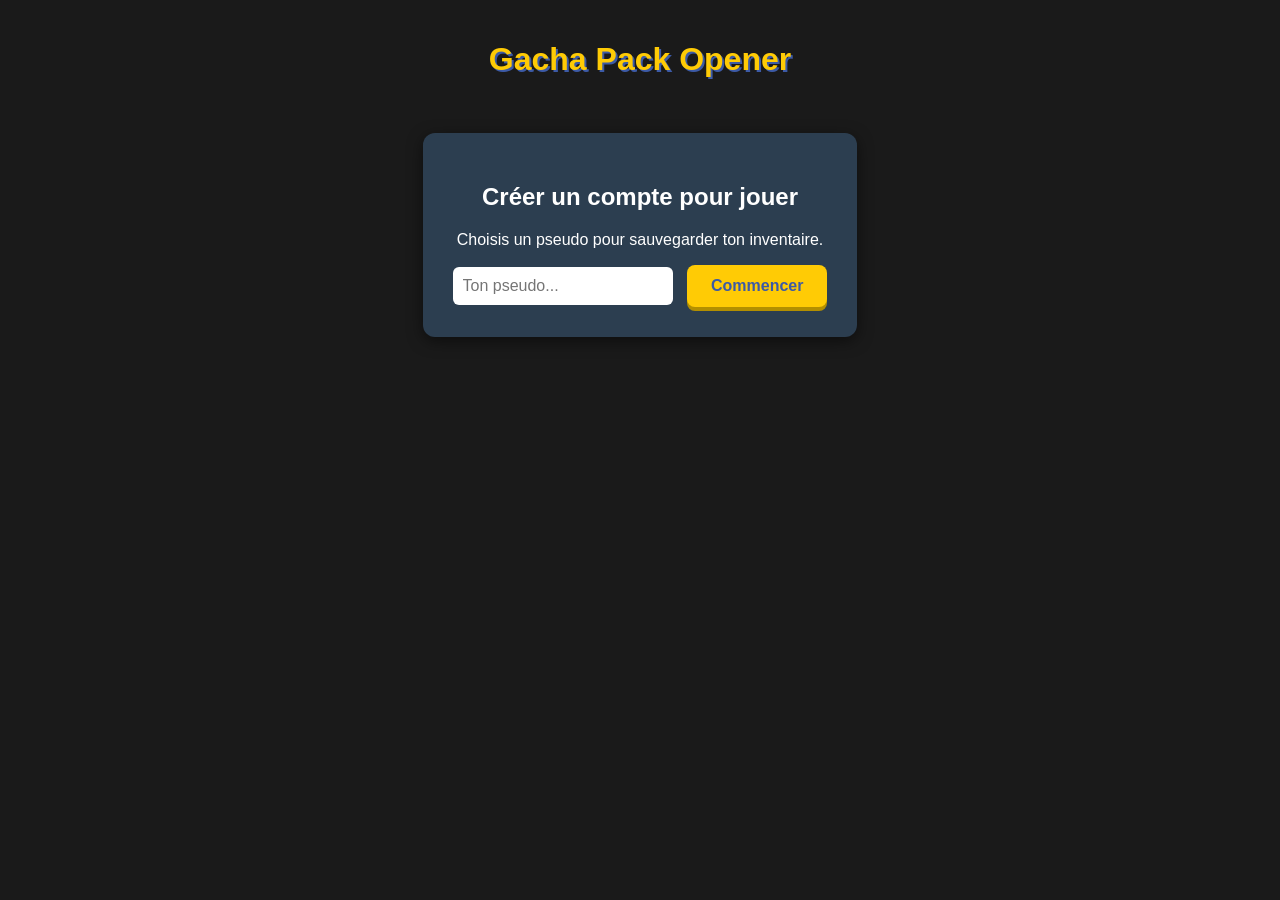
==== index.html @ 77a1f9d4 "version initiale" ====
<!DOCTYPE html>
<html lang="fr">
<head>
    <meta charset="UTF-8">
    <meta name="viewport" content="width=device-width, initial-scale=1.0">
    <title>Gacha Pack Opener & Inventaire 3D</title>
    <!-- Feuille de style externe déplacée dans /style/ -->
    <link rel="stylesheet" href="style/style.css">
    
    <!-- Scripts JavaScript déplacés dans /js/ -->
    <script src="js/series.js" defer></script>
    <script src="js/app.js" defer></script>
</head>
<body>

    <!-- Calque d'assombrissement pour le focus des cartes -->
    <div id="overlay"></div>

    <!-- Conteneur isolé du portail de zoom 3D -->
    <div id="zoom-portal">
        <div class="portal-card-wrapper" id="portal-wrapper"></div>
    </div>

    <h1>Gacha Pack Opener</h1>

    <!-- ÉCRAN 1 : FORMULAIRE DE COMPTE -->
    <div id="auth-screen" class="screen active">
        <div class="form-container">
            <h2>Créer un compte pour jouer</h2>
            <p>Choisis un pseudo pour sauvegarder ton inventaire.</p>
            <input type="text" id="username-input" placeholder="Ton pseudo..." maxlength="15">
            <button id="login-btn">Commencer</button>
        </div>
    </div>

    <!-- ÉCRAN 2 : ZONE DE JEU -->
    <div id="game-screen" class="screen">
        <div class="profile-bar">
            <span>Joueur : <strong id="display-username" style="color: #ffcb05;"></strong></span>
            
            <label for="series-select" style="margin-left: 20px; margin-right: 5px;">Série :</label>
            <select id="series-select"></select>

            <button id="logout-btn" class="logout-btn">Changer de compte</button>
        </div>

        <button id="draw-btn">Ouvrir un pack</button>
        
        <div id="pack-container"></div>

        <!-- Section de l'inventaire persistant -->
        <div class="inventory-section">
            <h3>Mon Inventaire</h3>
            <div id="inventory-grid" class="inventory-grid"></div>
        </div>
    </div>

</body>
</html>
---- style/style.css ----
body {
    font-family: 'Segoe UI', Tahoma, Geneva, Verdana, sans-serif;
    background-color: #1a1a1a;
    color: #ffffff;
    display: flex;
    flex-direction: column;
    align-items: center;
    min-height: 100vh;
    margin: 0;
    padding: 20px;
    box-sizing: border-box;
    perspective: 1200px;
}

h1 {
    color: #ffcb05;
    text-shadow: 2px 2px #3c5aa6;
    margin-bottom: 5px;
}

/* Écrans de l'application */
.screen {
    display: none;
    flex-direction: column;
    align-items: center;
    width: 100%;
    max-width: 1000px;
}

.screen.active {
    display: flex;
}

.form-container {
    background: #2c3e50;
    padding: 30px;
    border-radius: 12px;
    box-shadow: 0 4px 15px rgba(0,0,0,0.5);
    text-align: center;
    margin-top: 50px;
}

input {
    padding: 10px;
    font-size: 16px;
    border-radius: 6px;
    border: none;
    margin-right: 10px;
    width: 200px;
    outline: none;
}

/* Boutons et éléments d'interface */
button {
    padding: 12px 24px;
    font-size: 16px;
    font-weight: bold;
    background-color: #ffcb05;
    color: #3c5aa6;
    border: none;
    border-radius: 8px;
    cursor: pointer;
    box-shadow: 0 4px #b38f00;
    transition: all 0.1s ease;
}

button:active {
    transform: translateY(4px);
    box-shadow: 0 0px #b38f00;
}

.logout-btn {
    background-color: #e74c3c;
    color: white;
    box-shadow: 0 4px #c0392b;
    padding: 8px 15px;
    font-size: 14px;
    margin-left: 15px;
}

.logout-btn:active { 
    box-shadow: 0 0px #c0392b; 
}

.profile-bar {
    background: #2c3e50;
    padding: 10px 20px;
    border-radius: 20px;
    margin-bottom: 20px;
    display: flex;
    align-items: center;
    margin-top: 20px;
}

select {
    padding: 6px 12px;
    font-size: 14px;
    font-weight: bold;
    background-color: #34495e;
    color: #ffffff;
    border: 2px solid #ffcb05;
    border-radius: 8px;
    outline: none;
    cursor: pointer;
}

#pack-container {
    display: flex;
    flex-wrap: wrap;
    justify-content: center;
    gap: 15px;
    margin-top: 20px;
    min-height: 220px;
    width: 100%;
}

/* Composants Cartes standard */
.card {
    position: relative;
    width: 130px;
    height: 180px;
    border-radius: 10px;
    display: flex;
    flex-direction: column;
    align-items: center;
    justify-content: center;
    font-weight: bold;
    text-align: center;
    box-shadow: 0 4px 8px rgba(0,0,0,0.5);
    text-transform: uppercase;
    font-size: 12px;
    border: 2px solid transparent;
    padding: 10px;
    box-sizing: border-box;
    cursor: pointer;
}

.commune { background: #7f8c8d; color: #fff; }
.peu-commune { background: #27ae60; color: #fff; }
.rare { background: #2980b9; color: #fff; border-color: #3498db; }
.rare-holo { 
    background: linear-gradient(135deg, #8e44ad, #d35400, #c0392b); 
    color: #fff; 
    border-color: #f1c40f;
    animation: holo-gleam 3s infinite alternate;
}

@keyframes holo-gleam {
    0% { filter: brightness(1); }
    100% { filter: brightness(1.3) drop-shadow(0 0 8px #f1c40f); }
}

/* Composants Section Inventaire */
.inventory-section {
    margin-top: 40px;
    width: 100%;
    background: #2c3e50;
    padding: 20px;
    border-radius: 12px;
    box-shadow: 0 4px 10px rgba(0,0,0,0.3);
}

.inventory-grid {
    display: grid;
    grid-template-columns: repeat(auto-fill, minmax(180px, 1fr));
    gap: 10px;
    margin-top: 15px;
}

.inv-item {
    background: #34495e;
    padding: 10px;
    border-radius: 6px;
    display: flex;
    justify-content: space-between;
    align-items: center;
    border-left: 5px solid transparent;
}

.inv-commune { border-left-color: #7f8c8d; }
.inv-peu-commune { border-left-color: #27ae60; }
.inv-rare { border-left-color: #2980b9; }
.inv-rare-holo { border-left-color: #f1c40f; }

.badge {
    background: #ffcb05;
    color: #3c5aa6;
    padding: 2px 8px;
    border-radius: 10px;
    font-weight: bold;
    font-size: 12px;
}

/* --- LOGIQUE PORTAL ET CONTROLE DE SOURIS 3D --- */
#overlay {
    position: fixed;
    top: 0;
    left: 0;
    width: 100vw;
    height: 100vh;
    background: rgba(0, 0, 0, 0.85);
    opacity: 0;
    pointer-events: none;
    transition: opacity 0.4s ease;
    z-index: 500;
}

#overlay.active {
    opacity: 1;
    pointer-events: auto;
    cursor: zoom-out;
}

#zoom-portal {
    position: fixed;
    top: 50%;
    left: 50%;
    transform: translate(-50%, -50%);
    width: 260px;
    height: 365px;
    z-index: 1000;
    pointer-events: none;
}

#zoom-portal.active {
    display: block;
}

.portal-card-wrapper {
    width: 100%;
    height: 100%;
    cursor: grab;
    transform-style: preserve-3d;
    pointer-events: auto;
    transition: transform 0.3s ease, box-shadow 0.3s ease;
}

.portal-card-wrapper.grabbing {
    cursor: grabbing;
}

/* --- AJUSTEMENTS RENDU PORTAL 3D CLEAN --- */
#zoom-portal {
    position: fixed;
    top: 50%;
    left: 50%;
    transform: translate(-50%, -50%);
    width: 260px;
    height: 365px;
    z-index: 1000;
    pointer-events: none;
    display: none;
}

#zoom-portal.active {
    display: block;
}

/* Le wrapper devient la carte maîtresse et fusionne ses propriétés */
.portal-card-wrapper {
    width: 100%;
    height: 100%;
    cursor: grab;
    transform-style: preserve-3d;
    pointer-events: auto;
    box-shadow: 0 30px 60px rgba(0,0,0,0.85);
    overflow: hidden;
    transition: transform 0.3s ease, box-shadow 0.3s ease;
    
    /* On force l'agrandissement des polices d'écriture pour le mode Zoom */
    font-size: 18px !important; 
    border-radius: 18px !important;
}

.portal-card-wrapper.grabbing {
    cursor: grabbing;
}

.card-shine {
    position: absolute;
    top: 0;
    left: 0;
    width: 100%;
    height: 100%;
    background: linear-gradient(135deg, rgba(255,255,255,0) 0%, rgba(255,255,255,0.4) 50%, rgba(255,255,255,0) 100%);
    mix-blend-mode: overlay;
    pointer-events: none;
    opacity: 0;
    transform: scale(1.5);
    transition: opacity 0.3s ease;
}
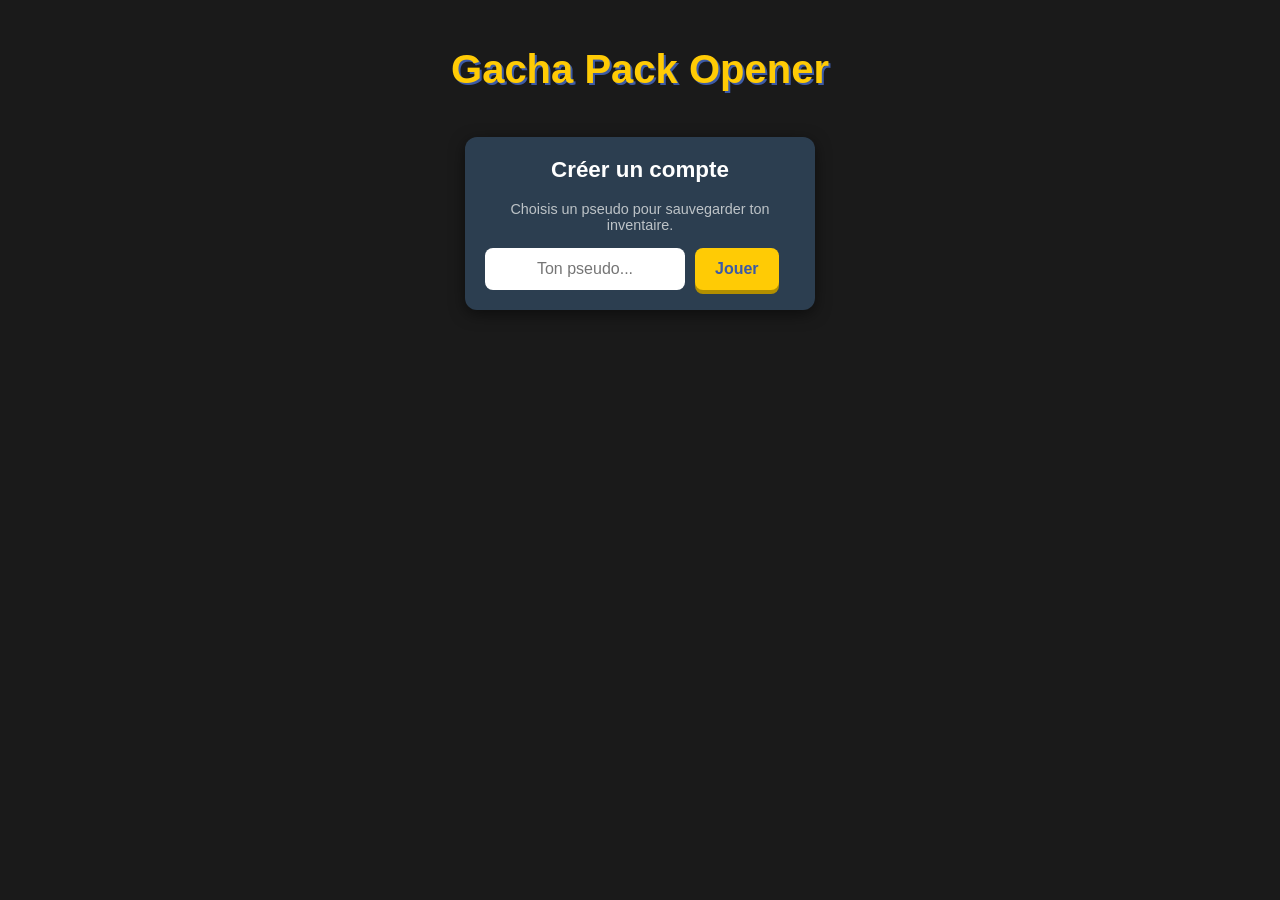
==== commit 85b20011: "Mobile first" ====
--- a/index.html
+++ b/index.html
@@ -2,21 +2,18 @@
 <html lang="fr">
 <head>
     <meta charset="UTF-8">
-    <meta name="viewport" content="width=device-width, initial-scale=1.0">
+    <!-- Cette ligne est CRUCIALE pour le rendu mobile-first -->
+    <meta name="viewport" content="width=device-width, initial-scale=1.0, maximum-scale=1.0, user-select=no">
     <title>Gacha Pack Opener & Inventaire 3D</title>
-    <!-- Feuille de style externe déplacée dans /style/ -->
     <link rel="stylesheet" href="style/style.css">
     
-    <!-- Scripts JavaScript déplacés dans /js/ -->
     <script src="js/series.js" defer></script>
     <script src="js/app.js" defer></script>
 </head>
 <body>
 
-    <!-- Calque d'assombrissement pour le focus des cartes -->
     <div id="overlay"></div>
 
-    <!-- Conteneur isolé du portail de zoom 3D -->
     <div id="zoom-portal">
         <div class="portal-card-wrapper" id="portal-wrapper"></div>
     </div>
@@ -26,25 +23,29 @@
     <!-- ÉCRAN 1 : FORMULAIRE DE COMPTE -->
     <div id="auth-screen" class="screen active">
         <div class="form-container">
-            <h2>Créer un compte pour jouer</h2>
+            <h2>Créer un compte</h2>
             <p>Choisis un pseudo pour sauvegarder ton inventaire.</p>
-            <input type="text" id="username-input" placeholder="Ton pseudo..." maxlength="15">
-            <button id="login-btn">Commencer</button>
+            <div class="form-group">
+                <input type="text" id="username-input" placeholder="Ton pseudo..." maxlength="15">
+                <button id="login-btn">Jouer</button>
+            </div>
         </div>
     </div>
 
     <!-- ÉCRAN 2 : ZONE DE JEU -->
     <div id="game-screen" class="screen">
         <div class="profile-bar">
-            <span>Joueur : <strong id="display-username" style="color: #ffcb05;"></strong></span>
+            <span class="player-name">Joueur : <strong id="display-username"></strong></span>
             
-            <label for="series-select" style="margin-left: 20px; margin-right: 5px;">Série :</label>
-            <select id="series-select"></select>
+            <div class="series-box">
+                <label for="series-select">Série :</label>
+                <select id="series-select"></select>
+            </div>
 
-            <button id="logout-btn" class="logout-btn">Changer de compte</button>
+            <button id="logout-btn" class="logout-btn">Quitter</button>
         </div>
 
-        <button id="draw-btn">Ouvrir un pack</button>
+        <button id="draw-btn" class="main-draw-btn">Ouvrir un pack</button>
         
         <div id="pack-container"></div>
 
--- a/style/style.css
+++ b/style/style.css
@@ -1,3 +1,4 @@
+/* --- CONFIGURATION GLOBALE ET MOBILE-FIRST --- */
 body {
     font-family: 'Segoe UI', Tahoma, Geneva, Verdana, sans-serif;
     background-color: #1a1a1a;
@@ -7,15 +8,18 @@
     align-items: center;
     min-height: 100vh;
     margin: 0;
-    padding: 20px;
+    padding: 15px;
     box-sizing: border-box;
     perspective: 1200px;
+    -webkit-tap-highlight-color: transparent; /* Supprime le flash bleu au clic sur mobile */
 }
 
 h1 {
     color: #ffcb05;
     text-shadow: 2px 2px #3c5aa6;
-    margin-bottom: 5px;
+    margin-bottom: 15px;
+    font-size: 1.8rem;
+    text-align: center;
 }
 
 /* Écrans de l'application */
@@ -24,35 +28,56 @@
     flex-direction: column;
     align-items: center;
     width: 100%;
-    max-width: 1000px;
 }
 
 .screen.active {
     display: flex;
 }
 
+/* Écran d'authentification */
 .form-container {
     background: #2c3e50;
-    padding: 30px;
+    padding: 20px;
     border-radius: 12px;
     box-shadow: 0 4px 15px rgba(0,0,0,0.5);
     text-align: center;
-    margin-top: 50px;
+    margin-top: 30px;
+    width: 100%;
+    max-width: 350px;
+    box-sizing: border-box;
+}
+
+.form-container h2 {
+    margin-top: 0;
+    font-size: 1.4rem;
+}
+
+.form-container p {
+    font-size: 0.9rem;
+    color: #bdc3c7;
+}
+
+.form-group {
+    display: flex;
+    flex-direction: column;
+    gap: 10px;
+    margin-top: 15px;
 }
 
 input {
-    padding: 10px;
-    font-size: 16px;
-    border-radius: 6px;
+    padding: 12px;
+    font-size: 16px; /* Évite le zoom automatique forcé sur iPhone */
+    border-radius: 8px;
     border: none;
-    margin-right: 10px;
-    width: 200px;
+    width: 100%;
+    box-sizing: border-box;
     outline: none;
-}
-
-/* Boutons et éléments d'interface */
+    text-align: center;
+}
+
+/* Boutons */
 button {
-    padding: 12px 24px;
+    padding: 12px 20px;
     font-size: 16px;
     font-weight: bold;
     background-color: #ffcb05;
@@ -62,11 +87,48 @@
     cursor: pointer;
     box-shadow: 0 4px #b38f00;
     transition: all 0.1s ease;
+    user-select: none;
 }
 
 button:active {
     transform: translateY(4px);
     box-shadow: 0 0px #b38f00;
+}
+
+/* Barre de Profil Responsive */
+.profile-bar {
+    background: #2c3e50;
+    padding: 15px;
+    border-radius: 12px;
+    margin-bottom: 15px;
+    display: flex;
+    flex-direction: column;
+    align-items: center;
+    gap: 10px;
+    width: 100%;
+    box-sizing: border-box;
+}
+
+.player-name {
+    font-size: 1.1rem;
+}
+
+.series-box {
+    display: flex;
+    align-items: center;
+    gap: 8px;
+}
+
+select {
+    padding: 8px 12px;
+    font-size: 14px;
+    font-weight: bold;
+    background-color: #34495e;
+    color: #ffffff;
+    border: 2px solid #ffcb05;
+    border-radius: 8px;
+    outline: none;
+    cursor: pointer;
 }
 
 .logout-btn {
@@ -75,51 +137,33 @@
     box-shadow: 0 4px #c0392b;
     padding: 8px 15px;
     font-size: 14px;
-    margin-left: 15px;
-}
-
-.logout-btn:active { 
-    box-shadow: 0 0px #c0392b; 
-}
-
-.profile-bar {
-    background: #2c3e50;
-    padding: 10px 20px;
-    border-radius: 20px;
+    width: 100%; /* Largeur max sur mobile pour cliquer facilement */
+}
+.logout-btn:active { box-shadow: 0 0px #c0392b; }
+
+.main-draw-btn {
+    width: 100%;
+    padding: 15px;
+    font-size: 1.2rem;
     margin-bottom: 20px;
-    display: flex;
-    align-items: center;
-    margin-top: 20px;
-}
-
-select {
-    padding: 6px 12px;
-    font-size: 14px;
-    font-weight: bold;
-    background-color: #34495e;
-    color: #ffffff;
-    border: 2px solid #ffcb05;
-    border-radius: 8px;
-    outline: none;
-    cursor: pointer;
-}
-
+}
+
+/* Grille des Cartes Adaptative (Mobile-First) */
 #pack-container {
-    display: flex;
-    flex-wrap: wrap;
-    justify-content: center;
-    gap: 15px;
-    margin-top: 20px;
-    min-height: 220px;
-    width: 100%;
-}
-
-/* Composants Cartes standard */
+    display: grid;
+    /* Crée automatiquement autant de colonnes de 105px que l'écran mobile peut en contenir */
+    grid-template-columns: repeat(auto-fill, minmax(105px, 1fr));
+    gap: 10px;
+    margin-top: 10px;
+    width: 100%;
+}
+
+/* Cartes adaptées pour le format smartphone */
 .card {
     position: relative;
-    width: 130px;
-    height: 180px;
-    border-radius: 10px;
+    width: 100%;
+    height: 145px;
+    border-radius: 8px;
     display: flex;
     flex-direction: column;
     align-items: center;
@@ -128,9 +172,9 @@
     text-align: center;
     box-shadow: 0 4px 8px rgba(0,0,0,0.5);
     text-transform: uppercase;
-    font-size: 12px;
+    font-size: 10px;
     border: 2px solid transparent;
-    padding: 10px;
+    padding: 5px;
     box-sizing: border-box;
     cursor: pointer;
 }
@@ -147,34 +191,44 @@
 
 @keyframes holo-gleam {
     0% { filter: brightness(1); }
-    100% { filter: brightness(1.3) drop-shadow(0 0 8px #f1c40f); }
-}
-
-/* Composants Section Inventaire */
+    100% { filter: brightness(1.3) drop-shadow(0 0 6px #f1c40f); }
+}
+
+/* Section de l'inventaire */
 .inventory-section {
-    margin-top: 40px;
+    margin-top: 30px;
     width: 100%;
     background: #2c3e50;
-    padding: 20px;
+    padding: 15px;
     border-radius: 12px;
     box-shadow: 0 4px 10px rgba(0,0,0,0.3);
+    box-sizing: border-box;
+}
+
+.inventory-section h3 {
+    margin-top: 0;
+    font-size: 1.2rem;
+    border-bottom: 2px solid #34495e;
+    padding-bottom: 8px;
 }
 
 .inventory-grid {
     display: grid;
-    grid-template-columns: repeat(auto-fill, minmax(180px, 1fr));
-    gap: 10px;
+    /* S'adapte sur 1 ou 2 colonnes selon la largeur du téléphone */
+    grid-template-columns: repeat(auto-fill, minmax(140px, 1fr));
+    gap: 8px;
     margin-top: 15px;
 }
 
 .inv-item {
     background: #34495e;
-    padding: 10px;
+    padding: 8px 12px;
     border-radius: 6px;
     display: flex;
     justify-content: space-between;
     align-items: center;
-    border-left: 5px solid transparent;
+    border-left: 4px solid transparent;
+    font-size: 0.85rem;
 }
 
 .inv-commune { border-left-color: #7f8c8d; }
@@ -185,13 +239,13 @@
 .badge {
     background: #ffcb05;
     color: #3c5aa6;
-    padding: 2px 8px;
-    border-radius: 10px;
+    padding: 2px 6px;
+    border-radius: 8px;
     font-weight: bold;
-    font-size: 12px;
-}
-
-/* --- LOGIQUE PORTAL ET CONTROLE DE SOURIS 3D --- */
+    font-size: 11px;
+}
+
+/* --- LOGIQUE PORTAL ZOOM COMPATIBLE MOBILE DVH --- */
 #overlay {
     position: fixed;
     top: 0;
@@ -213,50 +267,21 @@
 
 #zoom-portal {
     position: fixed;
-    top: 50%;
-    left: 50%;
+    top: 50dvh;
+    left: 50dvw;
     transform: translate(-50%, -50%);
-    width: 260px;
-    height: 365px;
-    z-index: 1000;
-    pointer-events: none;
-}
-
-#zoom-portal.active {
-    display: block;
-}
-
-.portal-card-wrapper {
-    width: 100%;
-    height: 100%;
-    cursor: grab;
-    transform-style: preserve-3d;
-    pointer-events: auto;
-    transition: transform 0.3s ease, box-shadow 0.3s ease;
-}
-
-.portal-card-wrapper.grabbing {
-    cursor: grabbing;
-}
-
-/* --- AJUSTEMENTS RENDU PORTAL 3D CLEAN --- */
-#zoom-portal {
-    position: fixed;
-    top: 50%;
-    left: 50%;
-    transform: translate(-50%, -50%);
-    width: 260px;
-    height: 365px;
+    width: 240px;
+    height: 335px;
     z-index: 1000;
     pointer-events: none;
     display: none;
+    overflow: hidden; 
 }
 
 #zoom-portal.active {
     display: block;
 }
 
-/* Le wrapper devient la carte maîtresse et fusionne ses propriétés */
 .portal-card-wrapper {
     width: 100%;
     height: 100%;
@@ -266,10 +291,11 @@
     box-shadow: 0 30px 60px rgba(0,0,0,0.85);
     overflow: hidden;
     transition: transform 0.3s ease, box-shadow 0.3s ease;
-    
-    /* On force l'agrandissement des polices d'écriture pour le mode Zoom */
-    font-size: 18px !important; 
-    border-radius: 18px !important;
+    font-size: 16px !important; 
+    border-radius: 14px !important;
+    touch-action: none !important; 
+    -webkit-user-select: none;
+    user-select: none;
 }
 
 .portal-card-wrapper.grabbing {
@@ -288,4 +314,57 @@
     opacity: 0;
     transform: scale(1.5);
     transition: opacity 0.3s ease;
+}
+
+/* --- adaptabilité ORDINATEUR ET GRANDS ÉCRANS --- */
+@media (min-width: 600px) {
+    body {
+        padding: 20px;
+    }
+    h1 {
+        font-size: 2.5rem;
+    }
+    .screen {
+        max-width: 1000px;
+    }
+    .form-group {
+        flex-direction: row;
+    }
+    input {
+        width: 200px;
+    }
+    .profile-bar {
+        flex-direction: row;
+        justify-content: space-between;
+        padding: 10px 20px;
+        border-radius: 20px;
+    }
+    .logout-btn {
+        width: auto;
+    }
+    .main-draw-btn {
+        width: auto;
+    }
+    #pack-container {
+        grid-template-columns: repeat(auto-fill, minmax(130px, 1fr));
+        gap: 15px;
+    }
+    .card {
+        height: 180px;
+        font-size: 12px;
+        padding: 10px;
+        border-radius: 10px;
+    }
+    .inventory-grid {
+        grid-template-columns: repeat(auto-fill, minmax(180px, 1fr));
+        gap: 10px;
+    }
+    #zoom-portal {
+        width: 260px;
+        height: 365px;
+    }
+    .portal-card-wrapper {
+        font-size: 18px !important;
+        border-radius: 18px !important;
+    }
 }
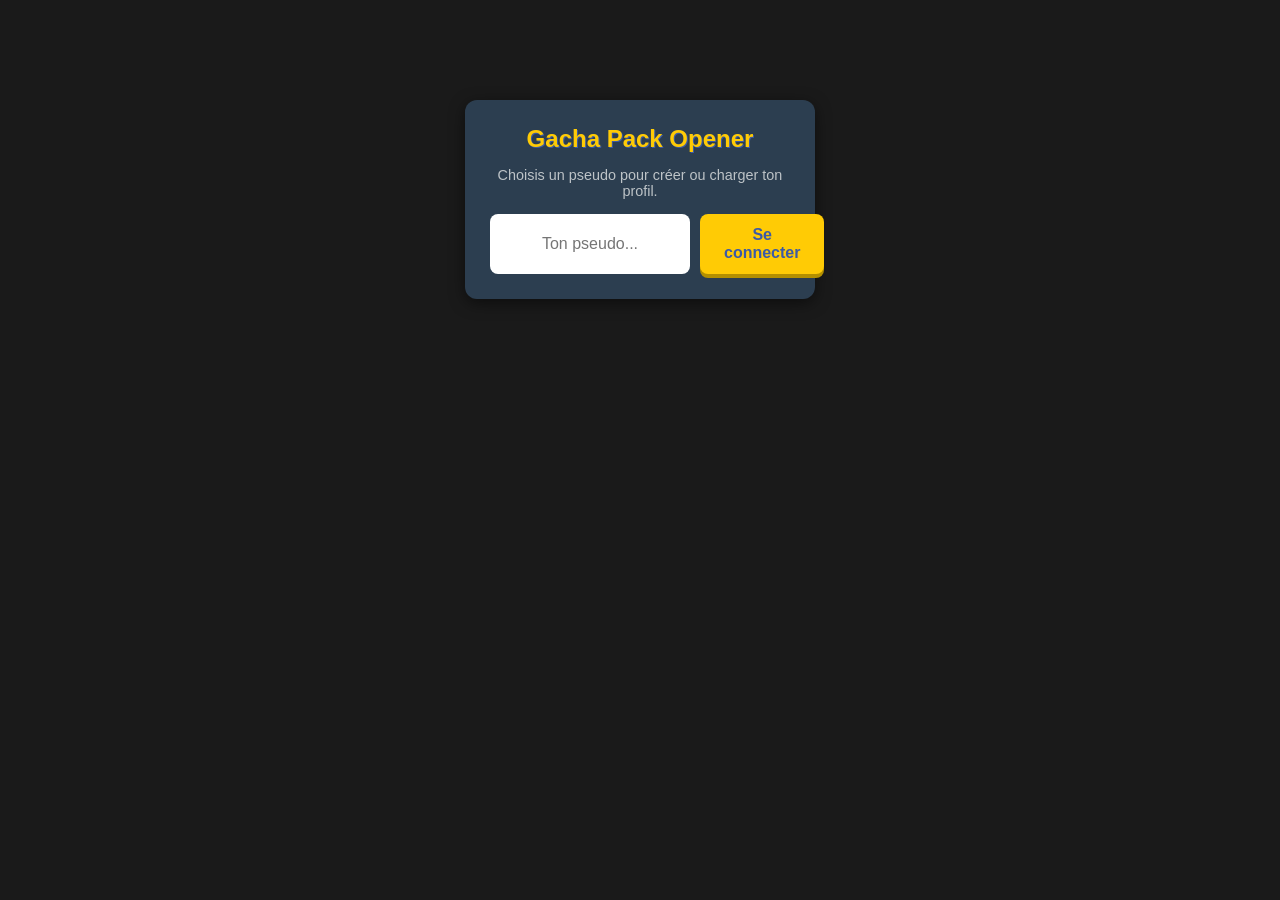
==== commit 4c5d8f4c: "Ajout Classeur" ====
--- a/index.html
+++ b/index.html
@@ -2,56 +2,85 @@
 <html lang="fr">
 <head>
     <meta charset="UTF-8">
-    <!-- Cette ligne est CRUCIALE pour le rendu mobile-first -->
     <meta name="viewport" content="width=device-width, initial-scale=1.0, maximum-scale=1.0, user-select=no">
-    <title>Gacha Pack Opener & Inventaire 3D</title>
+    <title>Gacha Pack Opener & Classeur 3D</title>
     <link rel="stylesheet" href="style/style.css">
     
+    <!-- Chargement ordonné des scripts JavaScript -->
     <script src="js/series.js" defer></script>
     <script src="js/app.js" defer></script>
 </head>
 <body>
 
+    <!-- Calque d'assombrissement pour le focus des cartes -->
     <div id="overlay"></div>
 
+    <!-- Le conteneur du portail de zoom -->
     <div id="zoom-portal">
         <div class="portal-card-wrapper" id="portal-wrapper"></div>
     </div>
 
-    <h1>Gacha Pack Opener</h1>
-
     <!-- ÉCRAN 1 : FORMULAIRE DE COMPTE -->
     <div id="auth-screen" class="screen active">
         <div class="form-container">
-            <h2>Créer un compte</h2>
-            <p>Choisis un pseudo pour sauvegarder ton inventaire.</p>
+            <h2>Gacha Pack Opener</h2>
+            <p>Choisis un pseudo pour créer ou charger ton profil.</p>
             <div class="form-group">
                 <input type="text" id="username-input" placeholder="Ton pseudo..." maxlength="15">
-                <button id="login-btn">Jouer</button>
+                <button id="login-btn">Se connecter</button>
             </div>
         </div>
     </div>
 
-    <!-- ÉCRAN 2 : ZONE DE JEU -->
-    <div id="game-screen" class="screen">
-        <div class="profile-bar">
-            <span class="player-name">Joueur : <strong id="display-username"></strong></span>
+    <!-- ÉCRAN 2 : HUB CENTRAL (PAGE D'ACCUEIL) -->
+    <div id="hub-screen" class="screen">
+        <div class="welcome-bar">
+            <h2>Bienvenue, <span id="hub-username" style="color: #ffcb05;"></span> !</h2>
+            <button id="hub-logout-btn" class="logout-btn-small">Déconnexion</button>
+        </div>
+        
+        <div class="hub-grid">
+            <div id="to-shop-btn" class="hub-tile tile-shop">
+                <div class="tile-icon">📦</div>
+                <h3>Boutique de Packs</h3>
+                <p>Ouvre des boosters aléatoires et tente de débloquer des cartes rares.</p>
+            </div>
             
+            <div id="to-binder-btn" class="hub-tile tile-binder">
+                <div class="tile-icon">📖</div>
+                <h3>Mon Classeur</h3>
+                <p>Consulte ta collection, suis ta progression et examine tes cartes en 3D.</p>
+            </div>
+        </div>
+    </div>
+
+    <!-- ÉCRAN 3 : ZONE DE BOUTIQUE (TIRAGE DE PACKS) -->
+    <div id="shop-screen" class="screen">
+        <div class="section-header">
+            <button class="back-to-hub-btn">⬅ Menu Principal</button>
             <div class="series-box">
-                <label for="series-select">Série :</label>
-                <select id="series-select"></select>
+                <label for="series-select-shop">Série :</label>
+                <select id="series-select-shop"></select>
             </div>
-
-            <button id="logout-btn" class="logout-btn">Quitter</button>
         </div>
 
         <button id="draw-btn" class="main-draw-btn">Ouvrir un pack</button>
         
         <div id="pack-container"></div>
+    </div>
 
-        <!-- Section de l'inventaire persistant -->
+    <!-- ÉCRAN 4 : ZONE DE CLASSEUR (CARD DEX) -->
+    <div id="binder-screen" class="screen">
+        <div class="section-header">
+            <button class="back-to-hub-btn">⬅ Menu Principal</button>
+            <div class="series-box">
+                <label for="series-select-binder">Série :</label>
+                <select id="series-select-binder"></select>
+            </div>
+        </div>
+
         <div class="inventory-section">
-            <h3>Mon Inventaire</h3>
+            <h3>Collection de Cartes (<span id="completion-ratio">0/0</span>)</h3>
             <div id="inventory-grid" class="inventory-grid"></div>
         </div>
     </div>
--- a/style/style.css
+++ b/style/style.css
@@ -10,16 +10,17 @@
     margin: 0;
     padding: 15px;
     box-sizing: border-box;
-    perspective: 1200px;
-    -webkit-tap-highlight-color: transparent; /* Supprime le flash bleu au clic sur mobile */
-}
-
-h1 {
-    color: #ffcb05;
-    text-shadow: 2px 2px #3c5aa6;
-    margin-bottom: 15px;
-    font-size: 1.8rem;
-    text-align: center;
+    -webkit-tap-highlight-color: transparent;
+}
+
+body.modal-open {
+    overflow: hidden !important;
+    height: 100dvh !important;
+    width: 100vw !important;
+}
+
+h1, h2, h3 {
+    margin: 0;
 }
 
 /* Écrans de l'application */
@@ -37,24 +38,26 @@
 /* Écran d'authentification */
 .form-container {
     background: #2c3e50;
-    padding: 20px;
+    padding: 25px;
     border-radius: 12px;
     box-shadow: 0 4px 15px rgba(0,0,0,0.5);
     text-align: center;
-    margin-top: 30px;
+    margin-top: 80px;
     width: 100%;
     max-width: 350px;
     box-sizing: border-box;
 }
 
 .form-container h2 {
-    margin-top: 0;
-    font-size: 1.4rem;
+    color: #ffcb05;
+    text-shadow: 1px 1px #3c5aa6;
+    margin-bottom: 10px;
 }
 
 .form-container p {
     font-size: 0.9rem;
     color: #bdc3c7;
+    margin-bottom: 5px;
 }
 
 .form-group {
@@ -66,7 +69,7 @@
 
 input {
     padding: 12px;
-    font-size: 16px; /* Évite le zoom automatique forcé sur iPhone */
+    font-size: 16px;
     border-radius: 8px;
     border: none;
     width: 100%;
@@ -77,7 +80,7 @@
 
 /* Boutons */
 button {
-    padding: 12px 20px;
+    padding: 12px 24px;
     font-size: 16px;
     font-weight: bold;
     background-color: #ffcb05;
@@ -95,23 +98,97 @@
     box-shadow: 0 0px #b38f00;
 }
 
-/* Barre de Profil Responsive */
-.profile-bar {
+/* --- STRUCTURE DU HUB CENTRAL (OPTION B) --- */
+.welcome-bar {
+    display: flex;
+    justify-content: space-between;
+    align-items: center;
+    width: 100%;
+    max-width: 600px;
+    margin-top: 20px;
+    margin-bottom: 30px;
     background: #2c3e50;
     padding: 15px;
     border-radius: 12px;
-    margin-bottom: 15px;
-    display: flex;
-    flex-direction: column;
-    align-items: center;
-    gap: 10px;
-    width: 100%;
-    box-sizing: border-box;
-}
-
-.player-name {
-    font-size: 1.1rem;
-}
+    box-shadow: 0 4px 10px rgba(0,0,0,0.3);
+}
+
+.welcome-bar h2 {
+    font-size: 1.3rem;
+}
+
+.logout-btn-small {
+    background-color: #e74c3c;
+    color: white;
+    box-shadow: 0 4px #c0392b;
+    padding: 6px 12px;
+    font-size: 12px;
+}
+.logout-btn-small:active { box-shadow: 0 0px #c0392b; }
+
+.hub-grid {
+    display: flex;
+    flex-direction: column;
+    gap: 20px;
+    width: 100%;
+    max-width: 600px;
+}
+
+.hub-tile {
+    background: #2c3e50;
+    border: 2px solid #34495e;
+    border-radius: 16px;
+    padding: 20px;
+    text-align: center;
+    cursor: pointer;
+    box-shadow: 0 6px 15px rgba(0,0,0,0.4);
+    transition: transform 0.2s ease, border-color 0.2s ease;
+}
+
+.hub-tile:hover {
+    transform: translateY(-2px);
+    border-color: #ffcb05;
+}
+
+.tile-icon {
+    font-size: 2.5rem;
+    margin-bottom: 10px;
+}
+
+.hub-tile h3 {
+    color: #ffcb05;
+    font-size: 1.4rem;
+    margin-bottom: 8px;
+}
+
+.hub-tile p {
+    font-size: 0.9rem;
+    color: #bdc3c7;
+    margin: 0;
+    line-height: 1.4;
+}
+
+/* Entêtes de section intérieures */
+.section-header {
+    display: flex;
+    justify-content: space-between;
+    align-items: center;
+    width: 100%;
+    margin-bottom: 20px;
+    background: #2c3e50;
+    padding: 10px 15px;
+    border-radius: 12px;
+    box-sizing: border-box;
+}
+
+.back-to-hub-btn {
+    background-color: #34495e;
+    color: #ffffff;
+    box-shadow: 0 4px #1a252f;
+    font-size: 14px;
+    padding: 8px 14px;
+}
+.back-to-hub-btn:active { box-shadow: 0 0px #1a252f; }
 
 .series-box {
     display: flex;
@@ -123,7 +200,7 @@
     padding: 8px 12px;
     font-size: 14px;
     font-weight: bold;
-    background-color: #34495e;
+    background-color: #1a1a1a;
     color: #ffffff;
     border: 2px solid #ffcb05;
     border-radius: 8px;
@@ -131,16 +208,6 @@
     cursor: pointer;
 }
 
-.logout-btn {
-    background-color: #e74c3c;
-    color: white;
-    box-shadow: 0 4px #c0392b;
-    padding: 8px 15px;
-    font-size: 14px;
-    width: 100%; /* Largeur max sur mobile pour cliquer facilement */
-}
-.logout-btn:active { box-shadow: 0 0px #c0392b; }
-
 .main-draw-btn {
     width: 100%;
     padding: 15px;
@@ -148,21 +215,19 @@
     margin-bottom: 20px;
 }
 
-/* Grille des Cartes Adaptative (Mobile-First) */
-#pack-container {
+#pack-container, .inventory-grid {
     display: grid;
-    /* Crée automatiquement autant de colonnes de 105px que l'écran mobile peut en contenir */
     grid-template-columns: repeat(auto-fill, minmax(105px, 1fr));
     gap: 10px;
-    margin-top: 10px;
-    width: 100%;
-}
-
-/* Cartes adaptées pour le format smartphone */
+    width: 100%;
+}
+
+/* --- STRUCTURE DU CLASSEUR CARD DEX (OPTION 3) --- */
 .card {
     position: relative;
     width: 100%;
-    height: 145px;
+    max-width: 105px; 
+    height: 147px;    
     border-radius: 8px;
     display: flex;
     flex-direction: column;
@@ -177,6 +242,24 @@
     padding: 5px;
     box-sizing: border-box;
     cursor: pointer;
+    margin: 0 auto; 
+    transition: filter 0.3s ease, opacity 0.3s ease;
+}
+
+
+/* FIX CARD DEX : Force l'obscurcissement total de la tuile, peu importe son dégradé CSS arrière */
+.card.locked {
+    filter: grayscale(1) brightness(0.08) !important; /* Force l'extinction complète du fond brillant */
+    opacity: 0.7;
+    cursor: not-allowed; /* Change le curseur pour indiquer que c'est verrouillé */
+}
+
+/* Cache le titre et les badges pour les silhouettes non possédées (Style épuré type Pokémon) */
+.card.locked .card-content-overlay {
+    opacity: 0 !important; 
+}
+.card.locked .badge {
+    display: none !important; /* Cache le compteur si on possède 0 exemplaire */
 }
 
 .commune { background: #7f8c8d; color: #fff; }
@@ -194,9 +277,7 @@
     100% { filter: brightness(1.3) drop-shadow(0 0 6px #f1c40f); }
 }
 
-/* Section de l'inventaire */
 .inventory-section {
-    margin-top: 30px;
     width: 100%;
     background: #2c3e50;
     padding: 15px;
@@ -207,34 +288,11 @@
 
 .inventory-section h3 {
     margin-top: 0;
-    font-size: 1.2rem;
+    font-size: 1.1rem;
     border-bottom: 2px solid #34495e;
-    padding-bottom: 8px;
-}
-
-.inventory-grid {
-    display: grid;
-    /* S'adapte sur 1 ou 2 colonnes selon la largeur du téléphone */
-    grid-template-columns: repeat(auto-fill, minmax(140px, 1fr));
-    gap: 8px;
-    margin-top: 15px;
-}
-
-.inv-item {
-    background: #34495e;
-    padding: 8px 12px;
-    border-radius: 6px;
-    display: flex;
-    justify-content: space-between;
-    align-items: center;
-    border-left: 4px solid transparent;
-    font-size: 0.85rem;
-}
-
-.inv-commune { border-left-color: #7f8c8d; }
-.inv-peu-commune { border-left-color: #27ae60; }
-.inv-rare { border-left-color: #2980b9; }
-.inv-rare-holo { border-left-color: #f1c40f; }
+    padding-bottom: 10px;
+    margin-bottom: 15px;
+}
 
 .badge {
     background: #ffcb05;
@@ -245,18 +303,20 @@
     font-size: 11px;
 }
 
-/* --- LOGIQUE PORTAL ZOOM COMPATIBLE MOBILE DVH --- */
+/* --- LOGIQUE PORTAL ZOOM 3D --- */
 #overlay {
     position: fixed;
     top: 0;
     left: 0;
-    width: 100vw;
-    height: 100vh;
+    right: 0;
+    bottom: 0;
+    width: 100% !important;
+    height: 100% !important;
     background: rgba(0, 0, 0, 0.85);
     opacity: 0;
     pointer-events: none;
     transition: opacity 0.4s ease;
-    z-index: 500;
+    z-index: 9998; 
 }
 
 #overlay.active {
@@ -271,35 +331,75 @@
     left: 50dvw;
     transform: translate(-50%, -50%);
     width: 240px;
-    height: 335px;
-    z-index: 1000;
+    height: 336px;
+    z-index: 9999; 
     pointer-events: none;
     display: none;
-    overflow: hidden; 
+    overflow: visible;
+    perspective: 1200px; 
 }
 
 #zoom-portal.active {
     display: block;
 }
 
-.portal-card-wrapper {
-    width: 100%;
-    height: 100%;
+.portal-card-wrapper.card {
+    width: 100% !important;
+    max-width: 100% !important;
+    height: 100% !important;
     cursor: grab;
     transform-style: preserve-3d;
     pointer-events: auto;
     box-shadow: 0 30px 60px rgba(0,0,0,0.85);
-    overflow: hidden;
-    transition: transform 0.3s ease, box-shadow 0.3s ease;
-    font-size: 16px !important; 
-    border-radius: 14px !important;
-    touch-action: none !important; 
+    border-radius: 14px;
+    touch-action: none !important;
     -webkit-user-select: none;
     user-select: none;
-}
-
-.portal-card-wrapper.grabbing {
+    display: flex;
+    flex-direction: column;
+    align-items: center;
+    justify-content: center;
+    text-align: center;
+    padding: 15px;
+    box-sizing: border-box;
+    overflow: hidden;
+    filter: none !important; /* Force la carte zoomée à être en couleur même si non possédée */
+    opacity: 1 !important;
+}
+
+.portal-card-wrapper.card.grabbing {
     cursor: grabbing;
+}
+
+.portal-card-wrapper div {
+    max-width: 100%;
+    word-break: break-word;
+}
+
+.card-bg-image {
+    position: absolute;
+    top: 32px; 
+    left: 50%;
+    transform: translateX(-50%);
+    width: 88%; 
+    height: 75px; 
+    object-fit: cover; 
+    border-radius: 4px; 
+    border: 1px solid rgba(0, 0, 0, 0.4);
+    z-index: 1; 
+}
+
+.card-content-overlay {
+    position: relative;
+    z-index: 2; 
+    width: 100%;
+    height: 100%;
+    display: flex;
+    flex-direction: column;
+    align-items: center;
+    justify-content: space-between; 
+    padding: 8px 5px;
+    box-sizing: border-box;
 }
 
 .card-shine {
@@ -314,57 +414,69 @@
     opacity: 0;
     transform: scale(1.5);
     transition: opacity 0.3s ease;
-}
-
-/* --- adaptabilité ORDINATEUR ET GRANDS ÉCRANS --- */
+    z-index: 3; 
+}
+
+/* --- ADAPTABILITÉ ORDINATEUR ET GRANDS ÉCRANS --- */
 @media (min-width: 600px) {
-    body {
-        padding: 20px;
-    }
-    h1 {
-        font-size: 2.5rem;
-    }
-    .screen {
+    body { padding: 20px; }
+    h1 { font-size: 2.5rem; }
+    .form-group { flex-direction: row; }
+    input { width: 200px; }
+    
+    .welcome-bar {
+        max-width: 800px;
+        h2 { font-size: 1.6rem; }
+    }
+    
+    .hub-grid {
+        flex-direction: row;
+        max-width: 800px;
+    }
+    
+    .hub-tile {
+        flex: 1;
+        padding: 35px 20px;
+    }
+    
+    .section-header {
         max-width: 1000px;
     }
-    .form-group {
-        flex-direction: row;
-    }
-    input {
-        width: 200px;
-    }
-    .profile-bar {
-        flex-direction: row;
-        justify-content: space-between;
-        padding: 10px 20px;
-        border-radius: 20px;
-    }
-    .logout-btn {
-        width: auto;
-    }
-    .main-draw-btn {
-        width: auto;
-    }
-    #pack-container {
+    
+    .inventory-section {
+        max-width: 1000px;
+    }
+
+    #pack-container, .inventory-grid {
         grid-template-columns: repeat(auto-fill, minmax(130px, 1fr));
         gap: 15px;
     }
+    
     .card {
-        height: 180px;
+        height: 182px;    
+        max-width: 130px; 
         font-size: 12px;
         padding: 10px;
         border-radius: 10px;
     }
-    .inventory-grid {
-        grid-template-columns: repeat(auto-fill, minmax(180px, 1fr));
-        gap: 10px;
-    }
+    
     #zoom-portal {
         width: 260px;
-        height: 365px;
-    }
-    .portal-card-wrapper {
-        font-size: 18px !important;
-        border-radius: 18px !important;
+        height: 364px; 
+    }
+    
+    .portal-card-wrapper.card {
+        border-radius: 18px;
+        padding: 20px;
+    }
+    
+    .portal-card-wrapper.card .card-bg-image {
+        top: 55px;
+        height: 185px; 
+        border-radius: 8px;
+    }
+    
+    .portal-card-wrapper.card .card-content-overlay {
+        padding: 15px 10px;
     }
 }
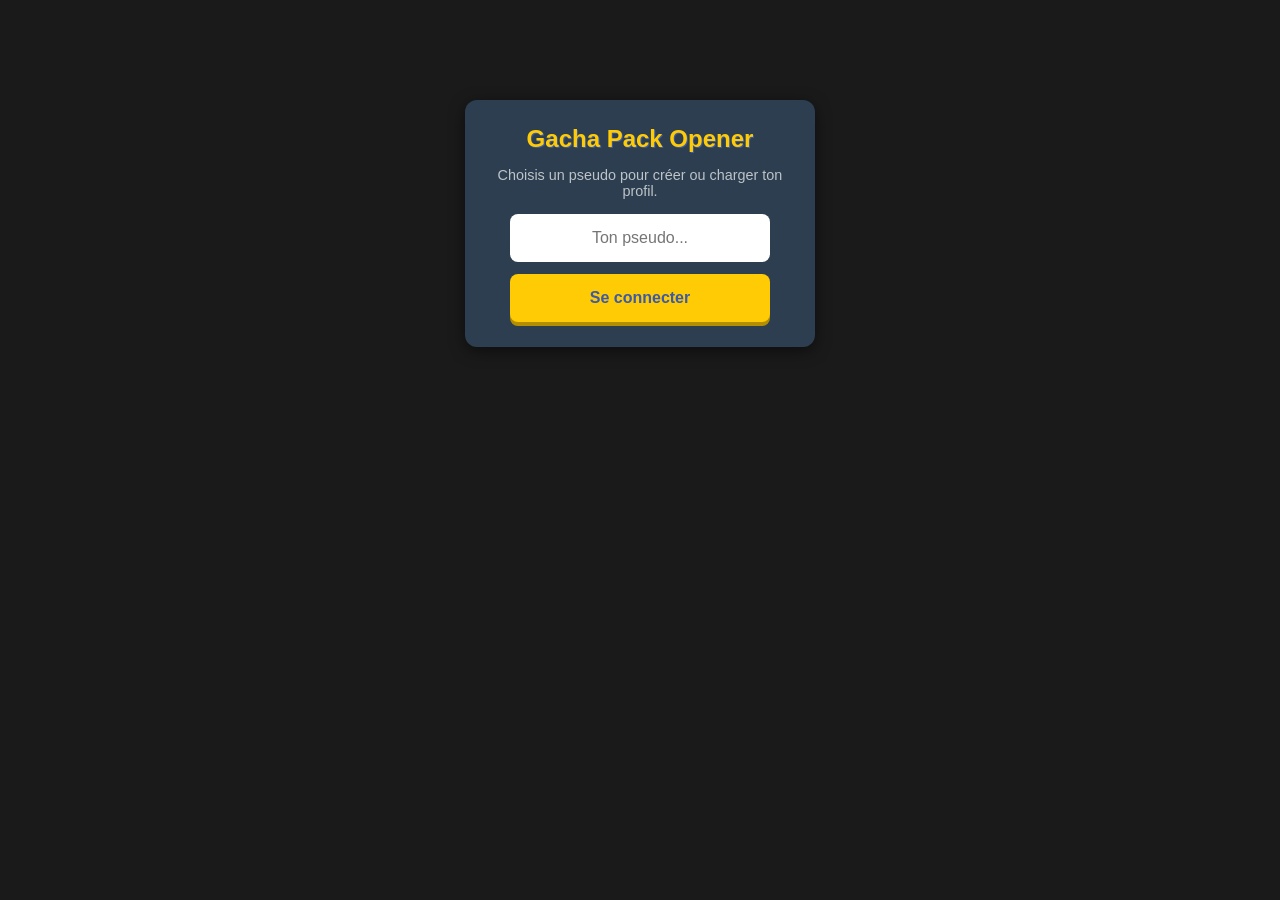
==== commit 03984502: "Fix css" ====
--- a/index.html
+++ b/index.html
@@ -14,7 +14,8 @@
 
     <!-- Calque d'assombrissement pour le focus des cartes -->
     <div id="overlay"></div>
-
+    <!--La barre de notification applicative -->
+    <div id="toast-notification" class="toast-bar"></div>
     <!-- Le conteneur du portail de zoom -->
     <div id="zoom-portal">
         <div class="portal-card-wrapper" id="portal-wrapper"></div>
--- a/style/style.css
+++ b/style/style.css
@@ -63,24 +63,35 @@
 .form-group {
     display: flex;
     flex-direction: column;
-    gap: 10px;
+    gap: 12px;
     margin-top: 15px;
-}
-
+    width: 100%;
+    max-width: 260px; /* Verrouille la largeur du bloc sur PC et Mobile */
+    margin-left: auto;
+    margin-right: auto;
+}
+/* Force le champ et le bouton à adopter le même gabarit */
+.form-group input, 
+.form-group button {
+    width: 100%;
+    max-width: 260px; /* Aligné sur la taille du form-group */
+    height: 48px;     /* Hauteur fixe rigoureusement identique */
+    box-sizing: border-box; 
+}
 input {
-    padding: 12px;
+    padding: 0 20px; /* Plus besoin de padding vertical grâce au height fixe */
     font-size: 16px;
     border-radius: 8px;
     border: none;
-    width: 100%;
-    box-sizing: border-box;
     outline: none;
     text-align: center;
+    background-color: #ffffff;
+    color: #333333;
 }
 
 /* Boutons */
 button {
-    padding: 12px 24px;
+    padding: 0 20px; /* Aligné sur l'input */
     font-size: 16px;
     font-weight: bold;
     background-color: #ffcb05;
@@ -421,8 +432,7 @@
 @media (min-width: 600px) {
     body { padding: 20px; }
     h1 { font-size: 2.5rem; }
-    .form-group { flex-direction: row; }
-    input { width: 200px; }
+
     
     .welcome-bar {
         max-width: 800px;
@@ -479,4 +489,34 @@
     .portal-card-wrapper.card .card-content-overlay {
         padding: 15px 10px;
     }
+
+}
+/* --- COMPOSANT BANDEAU DE NOTIFICATION (TOAST) --- */
+.toast-bar {
+    position: fixed;
+    top: -60px; /* Caché par défaut au-dessus de l'écran */
+    left: 50%;
+    transform: translateX(-50%);
+    background: #e74c3c; /* Rouge par défaut pour les avertissements */
+    color: #ffffff;
+    padding: 12px 24px;
+    font-weight: bold;
+    font-size: 14px;
+    border-radius: 30px;
+    box-shadow: 0 4px 15px rgba(0,0,0,0.5);
+    z-index: 10005; /* Passe par-dessus absolument tout */
+    transition: top 0.4s cubic-bezier(0.175, 0.885, 0.32, 1.275); /* Effet de rebond à l'apparition */
+    text-align: center;
+    white-space: nowrap;
+    pointer-events: none;
+}
+
+/* Classe activée par le JavaScript pour faire descendre le bandeau */
+.toast-bar.show {
+    top: 20px;
+}
+
+/* Modificateur vert si tu veux envoyer un message de succès (ex: pack ouvert) */
+.toast-bar.success {
+    background: #27ae60;
 }
